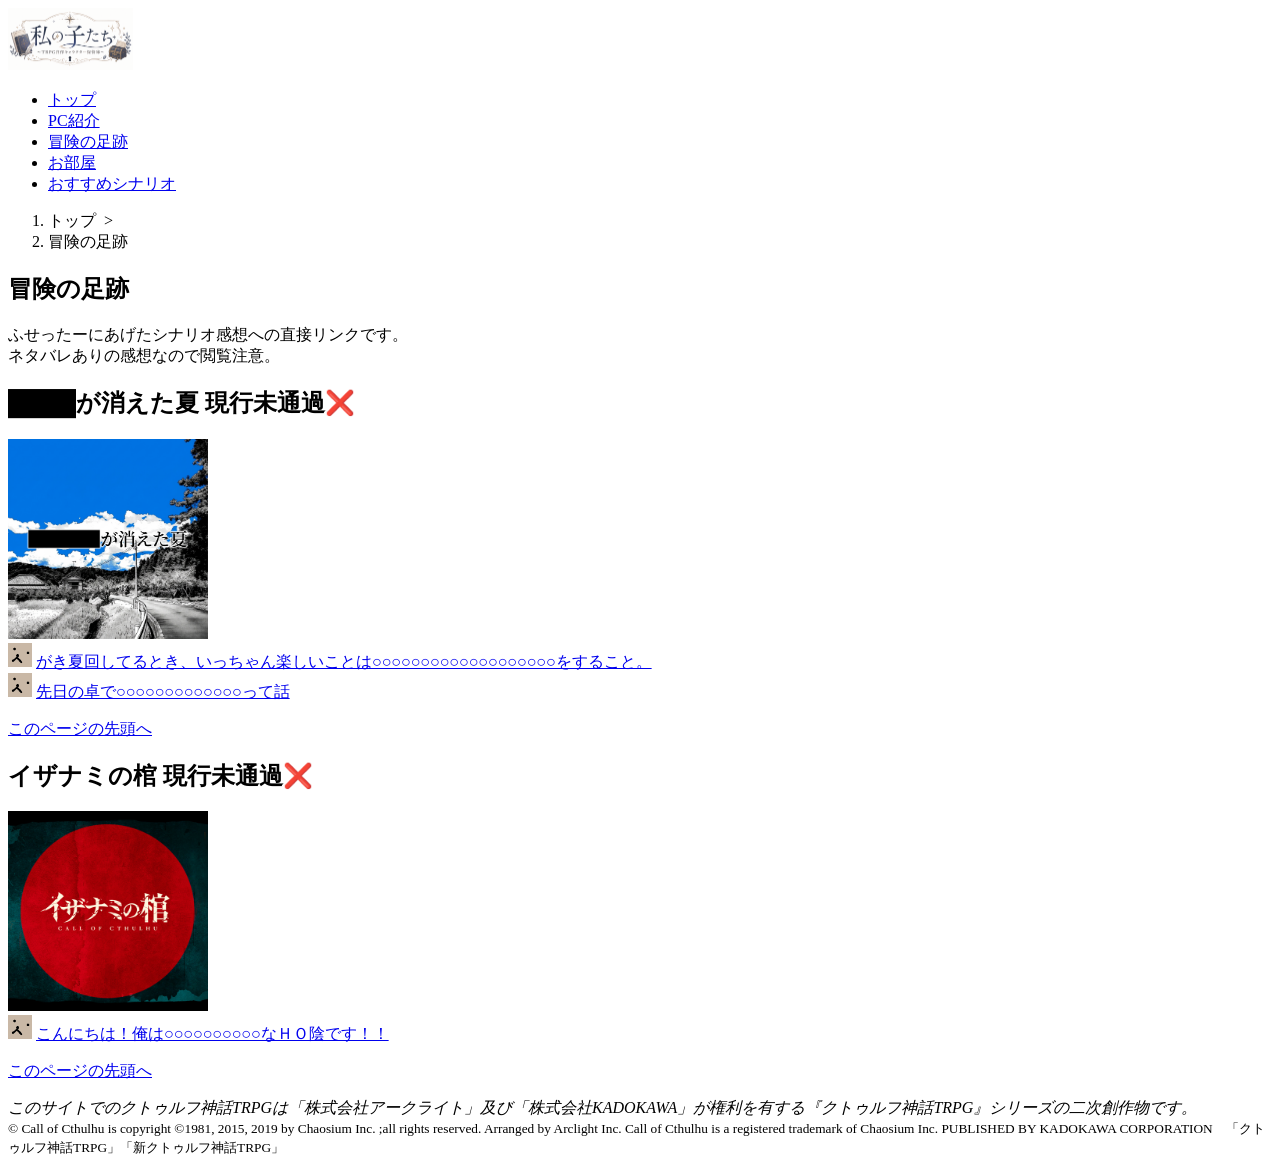
==== ato.html @ 66cfa5b8 "Add files via upload" ====
<!DOCTYPE html>
<html lang="ja">
    <head>
        <meta charset="UTF-8">
        <title>冒険の足跡</title>
        <link rel="stylesheet" href="css/mystyle.css">
        <meta name="description" content="シナリオ感想をまとめています。">
        <meta name="viewport" content="width=device-width">
    </head>
    <body>
        <header>
            <div class="header-in">
            <a href="index.html" id="pagetop"><img src="image/logo.png" width="125" height="62" alt="私のロゴ" class="logo"></a>
                 <nav>
                     <ul>
                         <li><a href="index.html">トップ</a></li>
                         <li><a href="pc.html">PC紹介</a></li>
                         <li><a href="ato.html">冒険の足跡</a></li>
                         <li><a href="oheya.html">お部屋</a></li>
                         <li><a href="point.html">おすすめシナリオ</a></li>
                    </ul>
                 </nav>
             </div>
        </header>
        <article class="page">
            <ol>
                <li>トップ&nbsp;&nbsp;&gt;</li>
                <li>冒険の足跡</li>
            </ol>
            <h1 class="sub-h1">冒険の足跡</h1>
            <p>ふせったーにあげたシナリオ感想への直接リンクです。<br>ネタバレありの感想なので閲覧注意。</p>
            <section id="gakinatu">
                <h2>████が消えた夏 現行未通過❌</h2>
                <a href="https://talto.cc/projects/ci34dte3OHn5hH7JERb_Q"><img src="image/gakinatu.png" width="200" height="200" alt="████が消えた夏アイコン" class="point-img"></a>
                
                <div class="huse-line">
                    <img src="image/huse.png" width="24" height="24" alt="ふせったー" class="huse-icon">
                    <p2 class="huse-link"><a href="https://fse.tw/YbZSFJQO" class="huse-link">がき夏回してるとき、いっちゃん楽しいことは○○○○○○○○○○○○○○○○○○○をすること。</a></p2>
                </div>

                <div class="huse-line">
                    <img src="image/huse.png" width="24" height="24" alt="ふせったー" class="huse-icon">
                    <p2 class="huse-link"><a href="https://fse.tw/YY6EK0jZ" class="huse-link">先日の卓で○○○○○○○○○○○○○って話 </a></p2>
                </div>

                <p class="sentou"><a href="#pagetop">このページの先頭へ</a></p>
            </section>
            <section id="izahitu">
                <h2>イザナミの棺 現行未通過❌</h2>
                <a href="https://booth.pm/ja/items/6264530"><img src="image/izanami.jpg" width="200" height="200" alt="イザナミの棺アイコン" class="point-img"></a>
                
                <div class="huse-line">
                    <img src="image/huse.png" width="24" height="24" alt="ふせったー" class="huse-icon">
                    <p2 class="huse-link"><a href="https://fse.tw/jhjCirX0" class="huse-link">こんにちは！俺は○○○○○○○○○○なＨＯ陰です！！</a></p2>
                </div>
                <p class="sentou"><a href="#pagetop">このページの先頭へ</a></p>
            </section>
        </article>
        <footer>
            <address>このサイトでのクトゥルフ神話TRPGは「株式会社アークライト」及び「株式会社KADOKAWA」が権利を有する『クトゥルフ神話TRPG』シリーズの二次創作物です。</address>
                <small>&copy; Call of Cthulhu is copyright ©1981, 2015, 2019 by Chaosium Inc. ;all rights reserved. Arranged by Arclight Inc.
                Call of Cthulhu is a registered trademark of Chaosium Inc.
                PUBLISHED BY KADOKAWA CORPORATION　「クトゥルフ神話TRPG」「新クトゥルフ神話TRPG」</small>
        </footer>
    </body>
</html>
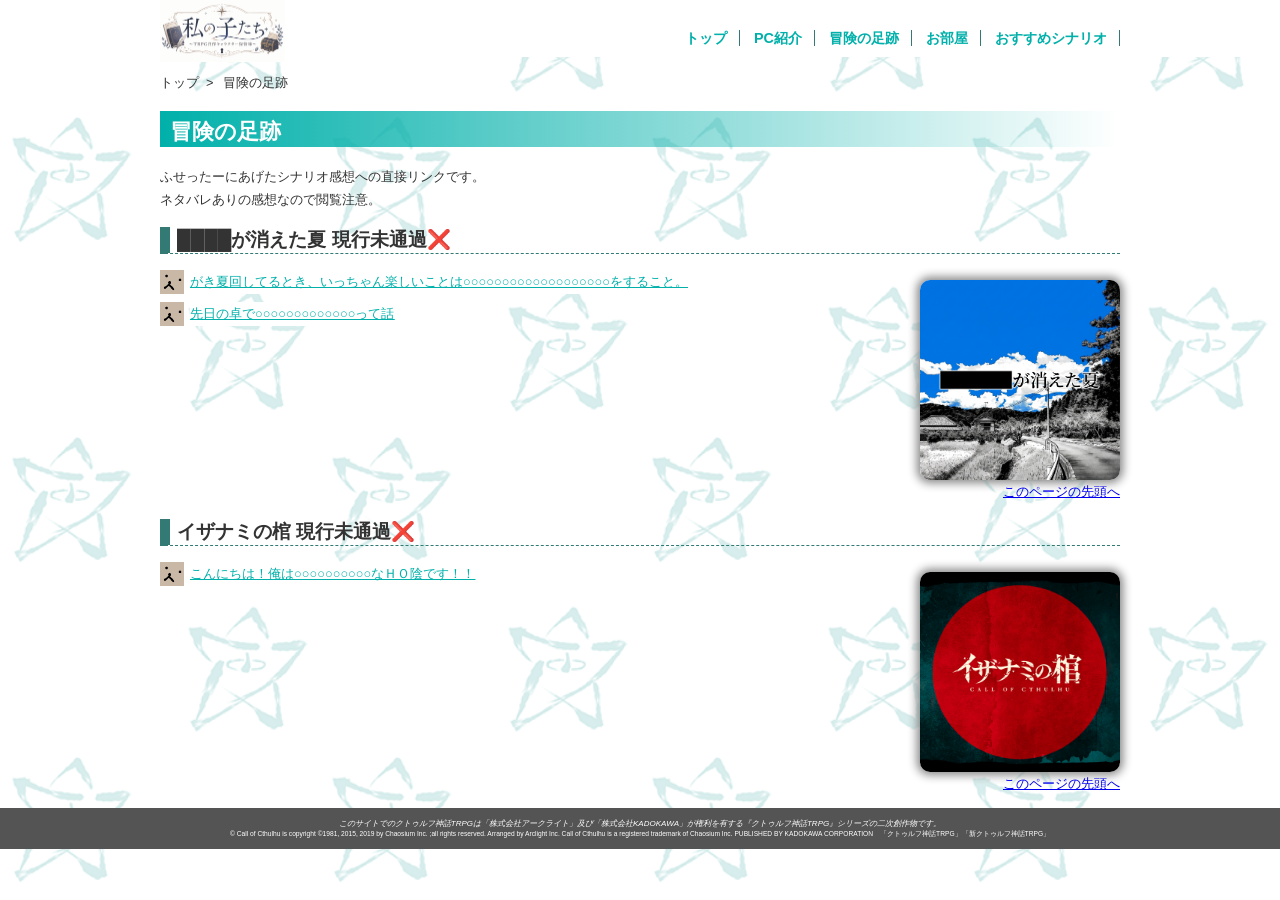
==== commit 97e0b778: "Update ato.html" ====
--- a/ato.html
+++ b/ato.html
@@ -3,7 +3,7 @@
     <head>
         <meta charset="UTF-8">
         <title>冒険の足跡</title>
-        <link rel="stylesheet" href="css/mystyle.css">
+        <link rel="stylesheet" href="CSS/mystyle.css">
         <meta name="description" content="シナリオ感想をまとめています。">
         <meta name="viewport" content="width=device-width">
     </head>
@@ -63,4 +63,4 @@
                 PUBLISHED BY KADOKAWA CORPORATION　「クトゥルフ神話TRPG」「新クトゥルフ神話TRPG」</small>
         </footer>
     </body>
-</html>+</html>
--- a/CSS/mystyle.css
+++ b/CSS/mystyle.css
@@ -0,0 +1,359 @@
+@charset "utf-8";
+
+body {
+    background-color: #ffffff;
+    color: #333333;
+    font-family: "メイリオ", "Hiragino Sans", sans-serif;
+    margin: 0;
+    padding: 0;
+    background-image: linear-gradient(rgba(255, 255, 255, 0.6), rgba(255, 255, 255, 0.6)), url("../image/eruda.png");
+    background-repeat: repeat;
+    background-size: 25%;
+    background-position: center;
+    scroll-behavior: smooth;
+}
+
+.logo {
+    display: block;
+    margin: 0 auto;
+}
+
+p {
+    font-size: 80%;
+    line-height: 1.8;
+}
+
+p2 {
+    font-size: 80%;
+    line-height: 1.8;
+    color: #6a6a6a;
+    background-color: #ffffff;
+}
+
+h1 {
+    font-size: 140%;
+}
+
+h2 {
+    font-size: 120%;
+    border-bottom: 1px dashed #327a73;
+    border-left: 10px solid #327a73;
+    padding-left: 7px;
+}
+
+footer {
+    font-size: 50%;
+    text-align: center;
+    background-color: #545454;
+    color: #ffffff;
+    padding-top: 10px;
+    padding-bottom: 10px;
+}
+
+article {
+    position: relative;
+    clear: both;
+    width: 960px;
+    margin-left: auto;
+    margin-right: auto;
+}
+
+header {
+    background-color: #ffffff;
+    color: #327a73;
+}
+
+
+header img {
+    float: left;
+}
+
+.dummy {
+    margin: 0;
+}
+
+.header-in {
+    width: 960px;
+    margin-left: auto;
+    margin-right: auto;
+}
+
+.sub-h1 {
+    color: #ffffff;
+    background: linear-gradient(to left, #01b0aa00, #01b0aa);
+    padding-top: 5px;
+    padding-left: 10px;
+}
+
+/* --- ナビゲーションメニュー --- */
+nav ul {
+    font-weight: bold;
+    text-align: right;
+    padding-top: 26px;
+    padding-bottom: 5px;
+    margin: 0;
+}
+
+nav li {
+    display: inline;
+    padding-left: 10px;
+    padding-right: 12px;
+    border-right: 1px solid #327a73;
+}
+
+nav ul a {
+    text-decoration: none;
+    color: #01b0aa;
+}
+
+nav ul a:hover {
+    color: #005350;
+}
+
+/* --- 一般のリスト（お知らせ等） --- */
+ul {
+    list-style-type: none;
+    padding-left: 0;
+    line-height: 1.8;
+    font-size: 90%;
+}
+
+ul time {
+    border-radius: 10px;
+    background-color: #414141;
+    color: #ffffff;
+    font-size: 90%;
+    padding-left: 5px;
+    padding-right: 5px;
+    margin-right: 5px;
+}
+
+/* --- おすすめシナリオページ用 --- */
+.point-list {
+    list-style-image: url(../image/star.png);
+    font-weight: bold;
+    margin-left: 30px;
+}
+
+.point-list a {
+    color: #01b0aa;
+    text-decoration: underline; 
+}
+
+.point-img {
+    box-shadow: 0px 0px 10px 3px #858585;
+    border-radius: 10px;
+    float: right;
+    margin-left: 20px;
+    margin-top: 10px;
+}
+
+.sentou {
+    clear: both;
+    text-align: right;
+}
+
+ol {
+    padding-left: 0;
+}
+
+ol li {
+    display: inline;
+    margin-right: 5px;
+    font-size: 80%;
+}
+
+.page {
+    padding-left: 10px;
+    padding-right: 10px;
+}
+
+/* --- 冒険の足跡（ふせったーリンク） --- */
+.huse-line {
+    display: flex;
+    align-items: center;
+    margin-bottom: 8px;
+}
+
+.huse-icon {
+    margin-right: 6px;
+    flex-shrink: 0;
+}
+
+.huse-link {
+    text-decoration: underline;
+    color: #01b0aa;
+    margin: 0;
+}
+
+/* --- 立ち絵ホバーエリア --- */
+.tachiye-box {
+    position: relative;
+    display: inline-block;
+    width: 300px;
+    height: 400px;
+    box-shadow: 0px 0px 10px 3px #858585;
+    border-radius: 10px;
+    float: right;
+    margin-left: 20px;
+    margin-top: 10px;
+    overflow: hidden; 
+}
+
+.tachiye-box img {
+    width: 100%;
+    height: 100%;
+    object-fit: contain;
+    display: block;
+}
+
+.tachiye-box .hover {
+    position: absolute;
+    top: 0;
+    left: 0;
+    opacity: 0;
+    transition: opacity 0.3s ease;
+}
+
+.tachiye-box:hover .hover {
+    opacity: 1;
+}
+
+
+/* --- index --- */
+.main-visual-container {
+    position: relative;
+    width: 960px;
+    margin: 0 auto;
+    overflow: hidden;
+}
+
+.main-visual-img {
+    width: 100%;
+    height: auto;
+    display: block;
+}
+
+.main-visual-container .catch {
+    position: absolute;
+    top: 15%;  
+    left: 8%;  
+    
+    color: #ffffff; 
+    text-shadow: 0px 4px 10px rgba(0, 0, 0, 0.8); 
+    z-index: 10;
+}
+.main-visual-container .catch h1 {
+    margin: 0 0 10px 0;
+    font-size: 240%;
+}
+
+.main-visual-container .catch p {
+    margin: 0;
+    font-size: 110%;
+}
+
+/* お部屋 */
+.oheya-box {
+    position: relative;
+    display: block;      
+    max-width: 500px;    
+    margin: 20px auto; 
+}
+
+.oheya-box img {
+    width: 100%;
+    height: auto;          
+    display: block;
+    box-shadow: 0px 0px 10px 3px #858585; 
+    border-radius: 10px;                  
+}
+.oheya-box .hover {
+    position: absolute;
+    top: 0;
+    left: 0;
+}
+
+.oheya-box .normal {
+    animation: autoFadeFirst 8s infinite ease-in-out;
+}
+.oheya-box .hover {
+    animation: autoFadeSecond 8s infinite ease-in-out;
+}
+
+@keyframes autoFadeFirst {
+    0%, 35% { opacity: 1; }
+    60%, 85% { opacity: 0; }
+    100% { opacity: 1; }
+}
+
+@keyframes autoFadeSecond {
+    0%, 35% { opacity: 0; }
+    60%, 85% { opacity: 1; }
+    100% { opacity: 0; }
+}
+
+
+/* 960px以下の場合 */
+@media(max-width:969px){
+    header img {
+        float: left;
+    }
+    nav ul {
+        text-align: left;
+        padding: 0;
+        margin-left: 10px;
+    }
+    article {
+        width: auto;
+    }
+    article img {
+        max-width: 100%;
+        height: auto;
+    }
+    .header-in {
+        width: auto;
+    }
+} 
+
+/* 600px以下の場合 */
+@media(max-width:600px){
+    nav li {
+        font-size: 75%;
+        padding-left: 2px;
+        padding-right: 2px;
+    }
+    footer { 
+        font-size: 75%;
+    }
+    .point-img,
+    .tachiye-box {
+        float: none;
+        margin-left: 0;
+        margin-right: 0;
+        display: block;
+    }
+    /* スマホ用のメインビジュアル文字潰れ対策 */
+    .main-visual-container .catch {
+        top: 8%;
+        left: 5%;
+    }
+    .main-visual-container .catch h1 {
+        font-size: 130%;
+        margin-bottom: 3px;
+    }
+    .main-visual-container .catch p {
+        font-size: 75%;
+    }
+}
+
+/*プリント出力*/
+@media print{
+    .catch{
+        color:#ffffff;
+        text-shadow: none;
+    }
+    footer{
+        color: #000000;
+    }
+}
